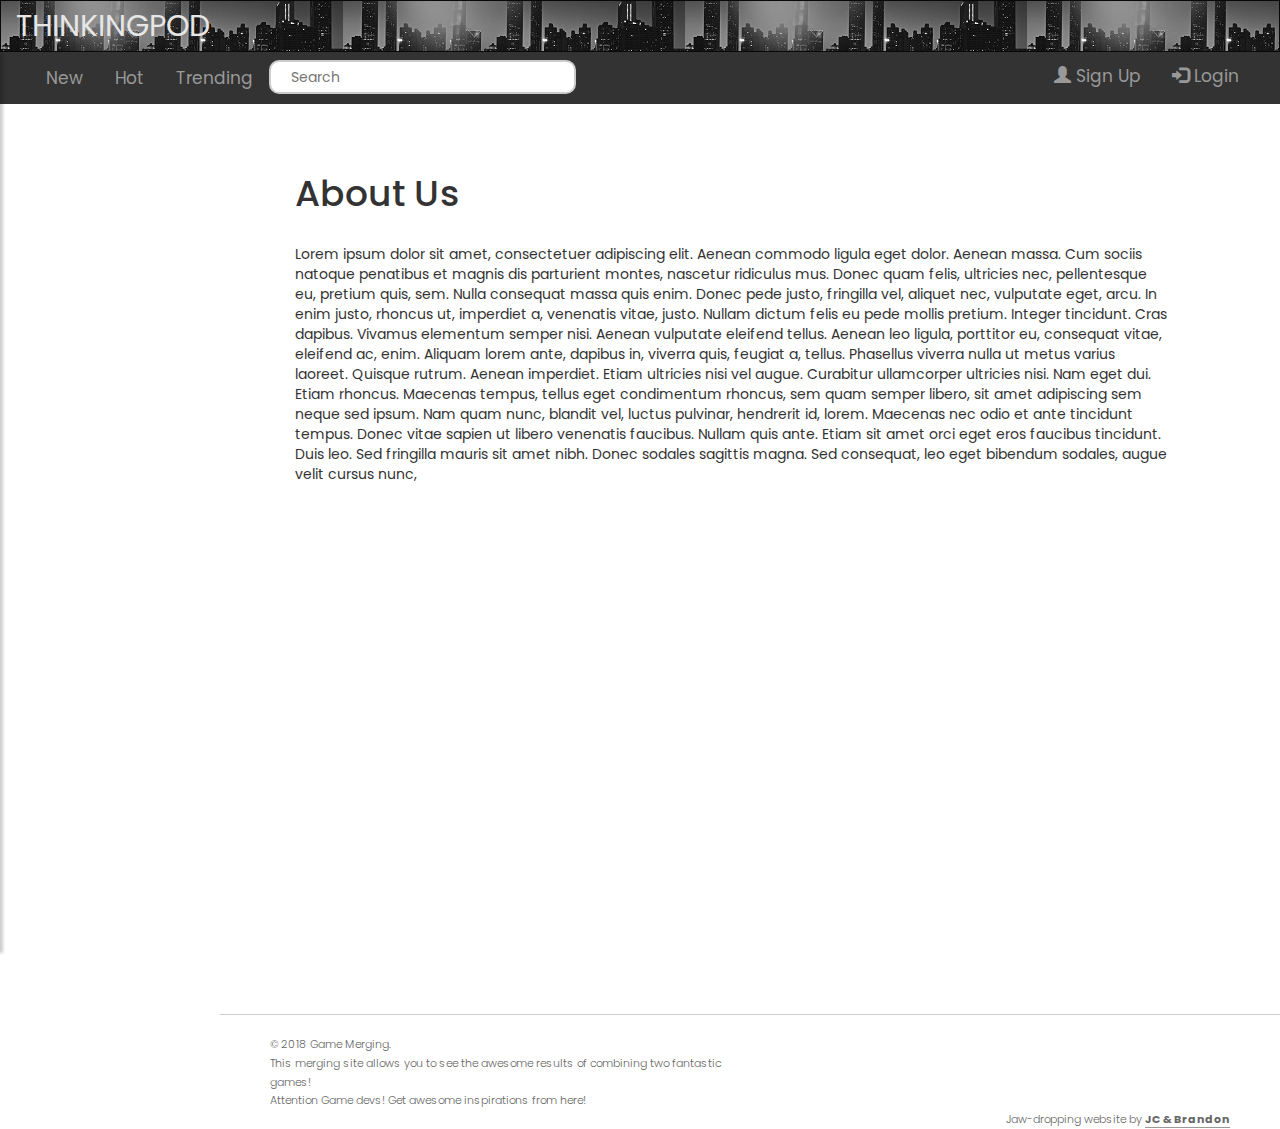
==== About.html @ 149250ae "added about page" ====
<!DOCTYPE html>
<html>
<head>
	<meta charset="utf-8">
	<meta name="viewport" content="width=device-width, initial-scale=1">
	<meta http-equiv="X-UA-Compatible" content="IE=edge">
	<link rel="stylesheet" href="https://maxcdn.bootstrapcdn.com/bootstrap/3.3.7/css/bootstrap.min.css">
	<link rel="stylesheet" type="text/css" href="bootstrap.min.css">
	<link rel="stylesheet" type="text/css" href="main.css">
    <link rel="stylesheet" type="text/css" href="https://fonts.googleapis.com/css?family=Open+Sans|Candal|Alegreya+Sans">
	<link rel="stylesheet" type="text/css" href="css/font-awesome.min.css">

	<!--script src="https://ajax.googleapis.com/ajax/libs/jquery/3.3.1/jquery.min.js"></script-->
	<script src="js/bootstrap.min.js"></script>
	<script src="js/jquery.min.js"></script>
	<!-- Our Custom CSS -->
    <!-- Scrollbar Custom CSS -->
    <link rel="stylesheet" href="css/jquery.mCustomScrollbar.min.css">
	<title> About </title>
</head>

<body>
<!--Header-->
<nav id="navi" class="navbar navbar-inverse">
	<div class="container-fluid">	
		<div class="navbar-header">
			<!-- <button type="button" id="drawerCollapse" class="btn btn-info navbar-btn"> -->
				<!-- <i class="glyphicon glyphicon-menu-hamburger"></i> -->
			<!-- </button> -->
			<div id="drawerCollapse">
				<span></span>				 
				<span></span>
				<span></span>
			</div>
			<a class="navbar-brand" href="index.html">THINKING<span>POD</span></a>
		</div>
	</div>
</nav>

<!--Drawer-->
<nav id="drawer">		
	<div id="drawer-header">
        <h3>THINKPOD</h3>
    </div>
			
	<form> 
		<input type="text" name="search" placeholder="Search">
	</form> 
	
	<div id="dismiss">
        <i class="glyphicon glyphicon-arrow-left"></i>
    </div>
			
	<div class="user-group">
		<ul class="list-unstyled components">	
			<li><a href="images.html" role="button"  ><span class="glyphicon glyphicon-picture"></span> Sign Up</a></li>
		</ul>
		<ul class="list-unstyled components">	
			<li id="log"><a href="index.html" role="button"  ><span class="glyphicon glyphicon-log-out"></span> Login</a></li>
		</ul>
	</div>
	
	<div class="drawer-list">
		<p id="ctg">Popular</p>
		<ul class="list-unstyled components">
			<li><a href="#">New</a></li>
			<li><a href="#">Hot</a></li>
			<li><a href="#">Trending</a></li>
		</ul>
				
		<p id="ctg">Categories</p>
		<ul class="list-unstyled components">
			<li><a href="#">Comedy</a></li>
			<li><a href="#">Romance</a></li>
			<li><a href="#">Musical</a></li>
			<li><a href="#">Action</a></li>
			<li><a href="#">Drama</a></li>
			<li><a href="#">Documentary</a></li>
			<li><a href="#">Horror</a></li>
			<li><a href="#">Animation</a></li>
			<li><a href="#">Thriller</a></li>
		</ul>
	<div>
            
</nav>

<!--StickyNav-->
	<div id="stickybar">
		<a href="#">New</a>
		<a href="#">Hot</a>
		<a href="#">Trending</a>
		
		<form class="nav navbar-nav navbar-left"> 
			<input type="text" name="search" placeholder="Search">
		</form>
	
		<ul class="nav navbar-nav navbar-right">
				<li><a href="#signUp" role="button"  data-toggle="modal"><span class="glyphicon glyphicon-user"></span> Sign Up</a></li>
				<li><a href="#logIn" role="button"  data-toggle="modal"><span class="glyphicon glyphicon-log-in"></span> Login</a></li>
		</ul>
	</div>
		
	</div>

<!-- Page Content Holder -->
    <div id="content">		
		<h1>About Us</h1>
		</br>
		<p>Lorem ipsum dolor sit amet, consectetuer adipiscing elit. Aenean commodo ligula eget dolor. Aenean massa. Cum sociis natoque penatibus et magnis dis parturient montes, nascetur ridiculus mus. Donec quam felis, ultricies nec, pellentesque eu, pretium quis, sem. Nulla consequat massa quis enim. Donec pede justo, fringilla vel, aliquet nec, vulputate eget, arcu. In enim justo, rhoncus ut, imperdiet a, venenatis vitae, justo. Nullam dictum felis eu pede mollis pretium. Integer tincidunt. Cras dapibus. Vivamus elementum semper nisi. Aenean vulputate eleifend tellus. Aenean leo ligula, porttitor eu, consequat vitae, eleifend ac, enim. Aliquam lorem ante, dapibus in, viverra quis, feugiat a, tellus. Phasellus viverra nulla ut metus varius laoreet. Quisque rutrum. Aenean imperdiet. Etiam ultricies nisi vel augue. Curabitur ullamcorper ultricies nisi. Nam eget dui. Etiam rhoncus. Maecenas tempus, tellus eget condimentum rhoncus, sem quam semper libero, sit amet adipiscing sem neque sed ipsum. Nam quam nunc, blandit vel, luctus pulvinar, hendrerit id, lorem. Maecenas nec odio et ante tincidunt tempus. Donec vitae sapien ut libero venenatis faucibus. Nullam quis ante. Etiam sit amet orci eget eros faucibus tincidunt. Duis leo. Sed fringilla mauris sit amet nibh. Donec sodales sagittis magna. Sed consequat, leo eget bibendum sodales, augue velit cursus nunc,</p>
		
    </div>

<footer class="clear">
	<div  class="width">
		<p class="left">&copy; 2018 Game Merging. </p>
		<p>This merging site allows you to see the awesome results of combining two fantastic games!</p>
		<p>Attention Game devs! Get awesome inspirations from here! </p>
		<p class="right">Jaw-dropping website by <a href="http://facebook.com/">JC & Brandon</a></p>
	</div>
</footer>

<!-- jQuery CDN -->
        <script src="js/jquery-1.12.0.min.js"></script>
        <!-- Bootstrap Js CDN -->
        <script src="js/bootstrap.min.js"></script>
        <!-- jQuery Custom Scroller CDN -->
        <script src="js/jquery.mCustomScrollbar.concat.min.js"></script>

		<script>
		window.onscroll = function() {myFunction()};

		var navbar = document.getElementById("stickybar");
		var sticky = navbar.offsetTop;

		function myFunction() {
			if (window.pageYOffset >= sticky) {
				navbar.classList.add("sticky")
			} else {
				navbar.classList.remove("sticky");
			}
		}
		</script>
		
		<script> 
		function changeClass(x) { 
			if (x.matches) { 
				document.getElementById("navi").className="navbar navbar-inverse navbar-fixed-top"; 
				}
			else  {
				document.getElementById("navi").className="navbar navbar-inverse"; 
			} 
		}

		var x = window.matchMedia("(max-width: 768px)") 
		changeClass(x)  
		x.addListener(changeClass) 
		</script> 
		
		<script type="text/javascript">
            $(document).ready(function () {

			$("#drawer").mCustomScrollbar({
				theme: "minimal"
			});

			<!-- $('#drawerCollapse').click(function(){ -->
						<!-- if($('drawerCollapse').hasClass("open")){ -->
							<!-- $('#drawer').removeClass('active'); -->
							<!-- $('.overlay').fadeOut(); -->
							<!-- $('drawerCollapse').removeClass('open'); -->
						<!-- }else{ -->
							<!-- $('#drawer').addClass('active'); -->
							<!-- $('.overlay').fadeIn(); -->
							<!-- $('.collapse.in').toggleClass('in'); -->
							<!-- $('a[aria-expanded=true]').attr('aria-expanded', 'false'); -->
							<!-- $(this).addClass('open'); -->
						<!-- } -->
				<!-- }); -->
				
			
			// when opening the drawer 
			$('#drawerCollapse').on('click', function () { 
				// open drawer 
				$('#drawer').addClass('active'); 
				// fade in the overlay 
				$('.overlay').fadeIn(); 
				$('.collapse.in').toggleClass('in'); 
				$('a[aria-expanded=true]').attr('aria-expanded', 'false'); 
			
			});

		   
			// if dismiss or overlay was clicked
			$('#dismiss, .overlay').on('click', function () {
			  // hide the drawer
			  $('#drawer').removeClass('active');
			  // fade out the overlay
			  $('.overlay').fadeOut();
			});
		});
        </script>
</body>
</html>
---- main.css ----
/*
    DEMO STYLE
*/
@import "https://fonts.googleapis.com/css?family=Poppins:300,400,500,600,700";


body {
    font-family: 'Poppins', sans-serif;
    background: #fff;
    padding-right: 0 !important
}

a, a:hover, a:focus {
    color: inherit;
    text-decoration: none;
    transition: all 0.3s;
}

.line {
    width: 100%;
    height: 1px;
    border-bottom: 1px dashed #a6a6a6;
    margin: 40px 0;
}

/* ---------------------------------------------------
    NAVBAR STYLE
----------------------------------------------------- */
.navbar-inverse{
	margin-bottom:0px;
	padding-bottom:0px;
	border-radius:0px;
	width:100%;
	background-image:url("header2.jpg");
}

.navbar-header{
     position: relative;
}

.navbar-header .navbar-brand{
	color: #e6e6e6;
	font-size:30px;
}

.navbar-header .navbar-brand a.hover{
	color:#fff;
}

.navbar-header button{
	margin-left:10px;
	padding:8px;
	float:left;
	background:none;
	border-color:transparent;
	display:none;
}

.navbar-header button:hover{
	background:none;
	border-color:white;
}

/* ---------------------------------------------------
    MENU ICON STYLE
----------------------------------------------------- */

#drawerCollapse {
	padding:5px;
	width: 25px;
	height: -10px;
	position: relative;
	margin: 0;
	-webkit-transform: rotate(0deg);
	-moz-transform: rotate(0deg);
	-o-transform: rotate(0deg);
	transform: rotate(0deg);
	-webkit-transition: .5s ease-in-out;
	-moz-transition: .5s ease-in-out;
	-o-transition: .5s ease-in-out;
	transition: .5s ease-in-out;
	cursor: pointer;
	display:none;
}

#drawerCollapse span{
  display: block;
  position: absolute;
  height: 5px;
  width: 100%;
  background: white;
  border-radius: 9px;
  opacity: 1;
  left: 0;
  -webkit-transform: rotate(0deg);
  -moz-transform: rotate(0deg);
  -o-transform: rotate(0deg);
  transform: rotate(0deg);
  -webkit-transition: .25s ease-in-out;
  -moz-transition: .25s ease-in-out;
  -o-transition: .25s ease-in-out;
  transition: .25s ease-in-out;
}

#drawerCollapse span:nth-child(1) {
  top: 15px;
  left: 12px;
}

#drawerCollapse span:nth-child(2) {
  top: 22px;
  left: 12px;
}

#drawerCollapse span:nth-child(3) {
  top: 30px;
  left: 12px;
}

#drawerCollapse.open span:nth-child(1) {
  top: 18px;
  -webkit-transform: rotate(135deg);
  -moz-transform: rotate(135deg);
  -o-transform: rotate(135deg);
  transform: rotate(135deg);
}

#drawerCollapse.open span:nth-child(2) {
  opacity: 0;
  left: -60px;
}

#drawerCollapse.open span:nth-child(3) {
  top: 18px;
  -webkit-transform: rotate(-135deg);
  -moz-transform: rotate(-135deg);
  -o-transform: rotate(-135deg);
  transform: rotate(-135deg);
}

#drawerCollapse.open span:nth-child(1) {
  top: 18px;
  -webkit-transform: rotate(135deg);
  -moz-transform: rotate(135deg);
  -o-transform: rotate(135deg);
  transform: rotate(135deg);
}

#drawerCollapse.open span:nth-child(2) {
  opacity: 0;
  left: -60px;
}

#drawerCollapse.open span:nth-child(3) {
  top: 18px;
  -webkit-transform: rotate(-135deg);
  -moz-transform: rotate(-135deg);
  -o-transform: rotate(-135deg);
  transform: rotate(-135deg);
}


/* ---------------------------------------------------
    STICKYBAR STYLE
----------------------------------------------------- */
#stickybar {
	padding: 0px 40px 0px 30px;
	overflow: hidden;
	background-color: #333333;
}

#stickybar a {
  float: left;
  display: block;
  color: #999999;
  text-align: center;
  padding: 14px 16px;
  text-decoration: none;
  font-size: 17px;
}

#stickybar a:hover {
	color: white;
}

#stickybar > .navbar-right > li > a:hover{
	color: #fff;
	background-color:#333333;
}

.sticky {
  position: fixed;
  top: 0;
  width: 100%
}

/* ---------------------------------------------------
    SIDEBAR STYLE
----------------------------------------------------- */
.navbar-fixed-left {
	margin-top:15px;
	padding-top:40px;
	width: 220px;
	position: fixed;
	border-radius: 0;
	border:0px;
	height: 100%;
	background:#fff;
	overflow-y:auto;
	overflow-x:hidden:
}

.navbar-fixed-left .navbar-nav > li {
	text-align:center;
	float: none;
	width: 220px;
	margin-top:5px;
}

.navbar-fixed-left .navbar-nav > li > a , .navbar-fixed-left .navbar-nav > li > a:visited{
	padding-top:5px;
	padding-bottom:5px;
	color: #000000;
	font-size:16px;
	width: 220px;
}

.navbar-fixed-left .navbar-nav > li > a:hover{
	color: #fff;
	background:#404040;
}

}

.navbar-fixed-left .navbar-nav > li {
	text-align:center;
	float: none;
	width: 220px;
	margin-top:5px;
}

.navbar-fixed-left .navbar-nav > li > a , .navbar-fixed-left .navbar-nav > li > a:visited{
	padding-top:5px;
	padding-bottom:5px;
	color: #000000;
	font-size:16px;
	width: 220px;
}

.navbar-fixed-left .navbar-nav > li > a:hover{
	color: #fff;
	background:#404040;
}

.navbar-fixed-left > #ctg{
	margin-bottom:2px;
	padding-left:20px;
	text-align:left;
	color:#cc0000;
}

.navbar-fixed-left + .container {
  padding-left: 160px;
}

/* ---------------------------------------------------
    SIDENAV SCROLLBAR STYLE
----------------------------------------------------- */

.navbar-fixed-left::-webkit-scrollbar {
    width: 8px;
}
 
.navbar-fixed-left::-webkit-scrollbar-track {
    -webkit-box-shadow: inset 0 0 6px rgba(0,0,0,0.3); 
    -webkit-border-radius: 10px;
    border-radius: 10px;
}
 
.navbar-fixed-left::-webkit-scrollbar-thumb {
    -webkit-border-radius: 10px;
    border-radius: 10px;
    background: rgba(255,0,0,0.8); 
    -webkit-box-shadow: inset 0 0 6px rgba(0,0,0,0.5); 
}

.navbar-fixed-left::-webkit-scrollbar-thumb:window-inactive {
	background: #cc0000; 
}

/* ---------------------------------------------------
    DRAWER STYLE
----------------------------------------------------- */

#drawer {
	margin-top:50px;
    width: 250px;
    position: fixed;
    top: 0;
    left: -250px;
    height: 100vh;
    z-index: 999;
    background: #1a1a1a;
    color: white;
    transition: all 0.3s;
    overflow-y: scroll;
    box-shadow: 3px 3px 3px rgba(0, 0, 0, 0.2);
	padding:5px;
}

#drawer-header{
	padding:10px;
	background: #1a1a1a;
}

#ctg{
	padding-top:10px;
	padding-left:8px; 
	text-align:left;
	color:red;	
	margin:0;
}

#drawer.active{
    left: 0;
}

#drawer .drawer-list{
	background-color:#f2f2f2;
	
	padding:0 0 60px 0;
}

#drawer .drawer-list ul li a {
    padding: 8px;
    font-size: 1.1em;
    display: block;
    text-decoration: none;
    transition: all 0.3s;
}

#drawer .drawer-list a{
	color:black;
}

#drawer .drawer-list a:hover{
	background-color:white;
	color:black;
}

#drawer .drawer-list ul.components {
    padding: 0 0 0 30px;
    border-bottom: 1px solid red;
}

#drawer .user-group{
	background: #1a1a1a;
}

#drawer .user-group ul{
	padding:8px;
	margin:0;
}

#drawer .user-group ul li{
	padding:8px;
	text-align:center;
}

#drawer .user-group ul:nth-child(1) li,#drawer .user-group ul:nth-child(2) li{
	background-color:red;
}

#drawer #log{
	background-color:white;
}

#drawer .user-group a{
	color:white;
	padding:8px 60px 8px 60px;
	text-decoration:none;
	transition: all 0.3s;
}

#drawer #log > a{
	color:red;
}

#dismiss {
    width: 35px;
    height: 35px;
    line-height: 35px;
    text-align: center;
    background: #262626;
    position: absolute;
    top: 10px;
    right: 10px;
	border-radius:8px;
    cursor: pointer;
    -webkit-transition: all 0.3s;
    -o-transition: all 0.3s;
    transition: all 0.3s;
}

#dismiss:hover {
    background: #404040;
    color:#fff;
}

.overlay {
    position: fixed;
    width: 100vw;
    height: 100vh;
    background: rgba(0, 0, 0, 0.7);
    z-index: 998;
    display: none;
}

input[type=text] {
    width: 100%;
    box-sizing: border-box;
    border: 2px solid #ccc;
    border-radius: 10px;
    font-size: 14px;
	color:black;
    background-color: white;
    background-position: 10px 10px; 
    background-repeat: no-repeat;
    padding: 5px 12px 5px 20px;
	margin-top:8px;
	margin-bottom:8px;
    -webkit-transition: width 0.4s ease-in-out;
    transition: width 0.4s ease-in-out;
}

/* ---------------------------------------------------
    CONTENT STYLE
----------------------------------------------------- */
#content {
    margin: 0px 10px 10px 270px;
	padding-top:50px;
	padding-left:25px;
	padding-right:100px;
	background:#fff;
    min-height: 100vh;
    transition: all 0.3s;
}

#content img{
	border:solid 4px;
	border-style:outset;
	text-align:center;
	width:250px;
}

.post-tag{
	color: #09f;
    font-weight: 700;
}

.post-tag a{
	margin: 5px;
}

.post-tag a:hover{
	color: #09c5ff;
    font-weight: 900c;
	background:#fff;
}

.user{
	font-size:17px;
	color:red;
}
/* ---------------------------------------------------
    IMAGE CONTAINER STYLE
----------------------------------------------------- */
.img-container header{
	font-size:40px;
}

/* ---------------------------------------------------
    FOOTER STYLE
----------------------------------------------------- */

footer {
	margin-left:220px;
	padding:20px 50px 0px 50px;
	color:#fff;
	border-top:1px solid #ccc;
}

footer p {
	color:#666;
	margin:0;
	font-size:11px;
	width:50%;
	font-family: 'Poppins', sans-serif;
    font-weight: 300;
    line-height: 1.7em;
}
footer p.left { float:left; text-align:left; }
footer p.right { float:right; text-align:right; }
footer p a {
	color:#666;
	font-weight:bold;
	text-decoration:none;
	border-bottom:1px solid #999;
}
footer p a:hover { color:#0C3A85; border-bottom-color: #0C3A85; }

/* ---------------------------------------------------
    MEDIAQUERIES
----------------------------------------------------- */
@media (max-width: 768px) {
	
	#drawerCollapse{
		display:block;
	}
	
	#stickybar{
		display:none;
	}

    .navbar-fixed-left {
        left:-220px;
    }
	
	.navbar-fixed-left::-webkit-scrollbar-thumb {
		display: none; 
	}
	
	.navbar-fixed-left::-webkit-scrollbar {
		width: 0px;
	}
	
	.navbar-inverse{
		background-image:none;
	}
	
	.navbar-brand {
		padding:0px;
		float:none;
	}
	
	#content {
		margin: 0px 10px 10px 10px;
		padding-top:60px;
		background:#fff;
		min-height: 100vh;
		transition: all 0.3s;
	}
	
	footer {
		margin-left:130px;
		padding:0px;
		color:#fff;
		border-top:1px solid #ccc;
	}
	
	.navbar-header .navbar-brand{
		margin-top:4px;
		position: absolute;
		left: 38%;
		margin-left: -40px !important;
		display: block;
	}
}
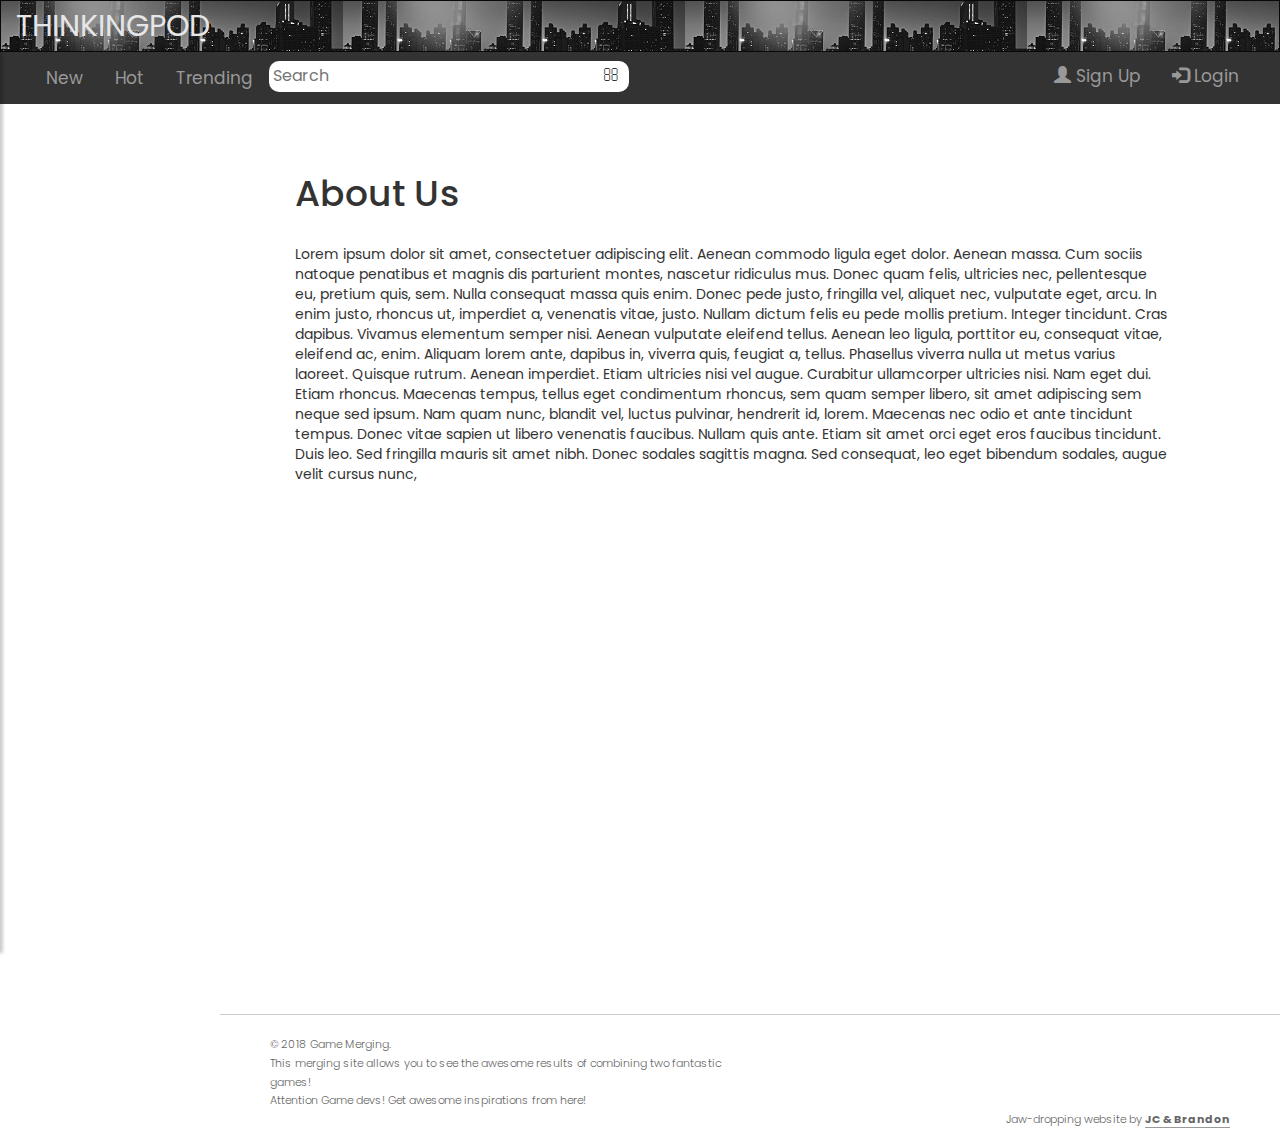
==== commit 331ae387: "search bar updated" ====
--- a/About.html
+++ b/About.html
@@ -90,9 +90,12 @@
 		<a href="#">Hot</a>
 		<a href="#">Trending</a>
 		
-		<form class="nav navbar-nav navbar-left"> 
-			<input type="text" name="search" placeholder="Search">
-		</form>
+		<div class="search-container">
+			<form action="/action_page.php">
+				<input type="text" placeholder="Search" name="search">
+				<button type="submit"><i class="fa fa-search"></i></button>
+			</form>
+		</div>
 	
 		<ul class="nav navbar-nav navbar-right">
 				<li><a href="#signUp" role="button"  data-toggle="modal"><span class="glyphicon glyphicon-user"></span> Sign Up</a></li>
--- a/main.css
+++ b/main.css
@@ -416,21 +416,60 @@
     display: none;
 }
 
+/* input[type=text] { */
+    /* width: 100%; */
+    /* box-sizing: border-box; */
+    /* border: 2px solid #ccc; */
+    /* border-radius: 10px; */
+    /* font-size: 14px; */
+	/* color:black; */
+    /* background-color: white; */
+    /* background-position: 10px 10px;  */
+    /* background-repeat: no-repeat; */
+    /* padding: 5px 12px 5px 20px; */
+	/* margin-top:8px; */
+	/* margin-bottom:8px; */
+    /* -webkit-transition: width 0.4s ease-in-out; */
+    /* transition: width 0.4s ease-in-out; */
+/* } */
+
+/* .navbar-left button { */
+  /* float: right; */
+  /* padding: 6px 10px; */
+  /* margin-top: 8px; */
+  /* margin-right: 16px; */
+  /* background: #ddd; */
+  /* font-size: 17px; */
+  /* border: none; */
+  /* cursor: pointer; */
+/* } */
+
+.search-container {
+  float: left;
+}
+
 input[type=text] {
-    width: 100%;
-    box-sizing: border-box;
-    border: 2px solid #ccc;
-    border-radius: 10px;
-    font-size: 14px;
-	color:black;
-    background-color: white;
-    background-position: 10px 10px; 
-    background-repeat: no-repeat;
-    padding: 5px 12px 5px 20px;
-	margin-top:8px;
-	margin-bottom:8px;
-    -webkit-transition: width 0.4s ease-in-out;
-    transition: width 0.4s ease-in-out;
+  padding: 4px;
+  margin-top: 9px;
+  margin-bottom:4px;
+  font-size: 16px;
+  border:none;
+  border-top-left-radius:10px;
+  border-bottom-left-radius:10px;
+}
+
+.search-container button {
+  float: right;
+  padding: 4px 10px;
+  margin-top: 9px;
+  margin-bottom: 4px;
+  margin-right: 16px;
+  background: #fff;
+  font-size: 16px;
+  border:none;
+  border-top-right-radius:10px;
+  border-bottom-right-radius:10px;
+  cursor: pointer;
 }
 
 /* ---------------------------------------------------
@@ -565,4 +604,21 @@
 		margin-left: -40px !important;
 		display: block;
 	}
-}
+	
+	.search-container {
+		float: none;
+	}
+	
+	input[type=text], .search-container button {
+		float: none;
+		display: block;
+		text-align: left;
+		width: 100%;
+		margin: 0;
+		padding: 14px;
+	}
+  
+	input[type=text] {
+		border: 1px solid #ccc;  
+	}
+}
